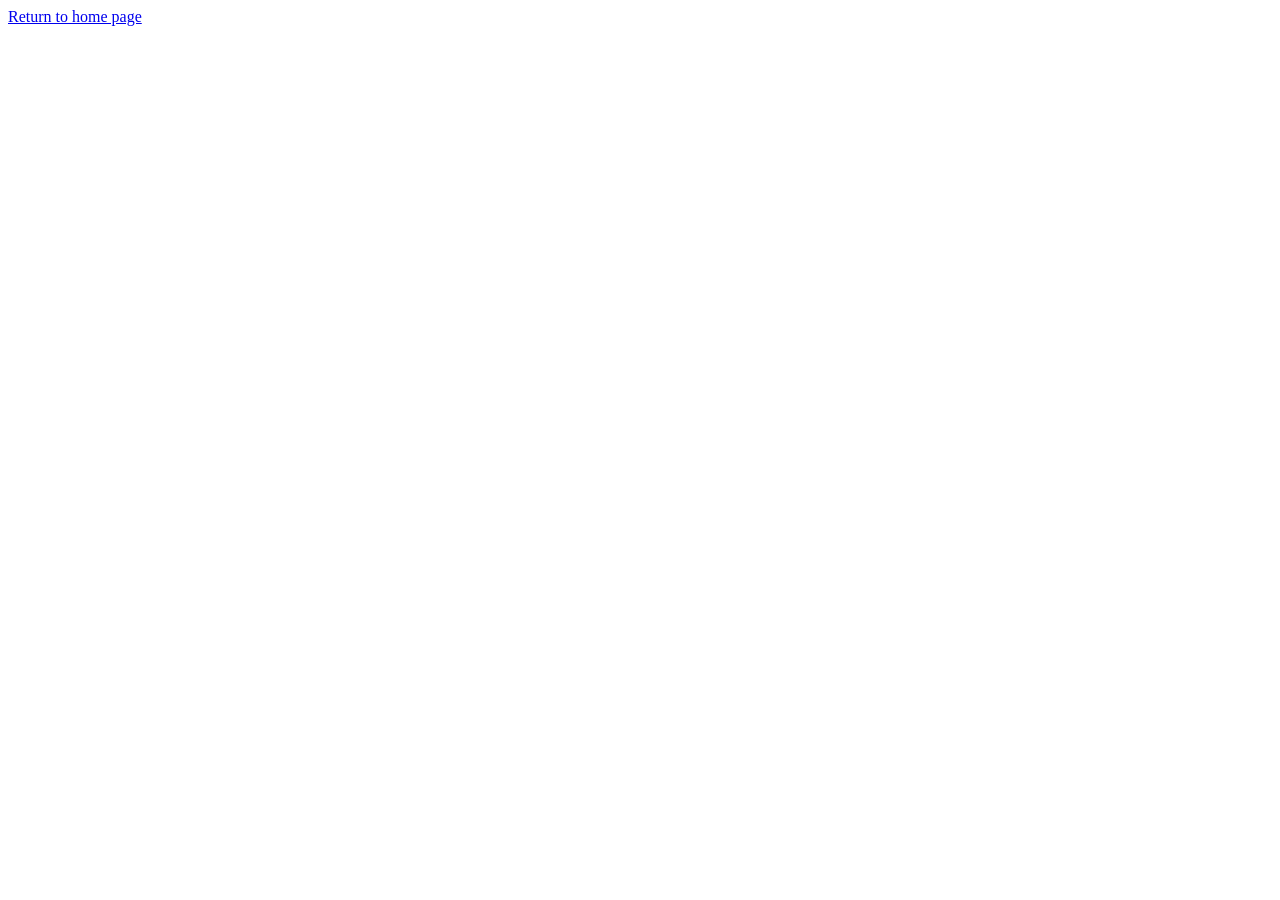
==== annotationtool.html @ e7ff7650 "Added Archery Simulation page" ====
<!DOCTYPE html>
<html>
    <head>
        <meta charset="UTF-8">
        <link rel="stylesheet" href="styles.css">
        <link href="https://fonts.googleapis.com/css?family=Pirata+One" rel="stylesheet" type="text/css">
        <link href="https://fonts.googleapis.com/css?family=Lato" rel="stylesheet" type="text/css">
    </head>
    <body>

    </body>
    <footer>
        <a href="index.html">Return to home page</a>
    </footer>
</html>
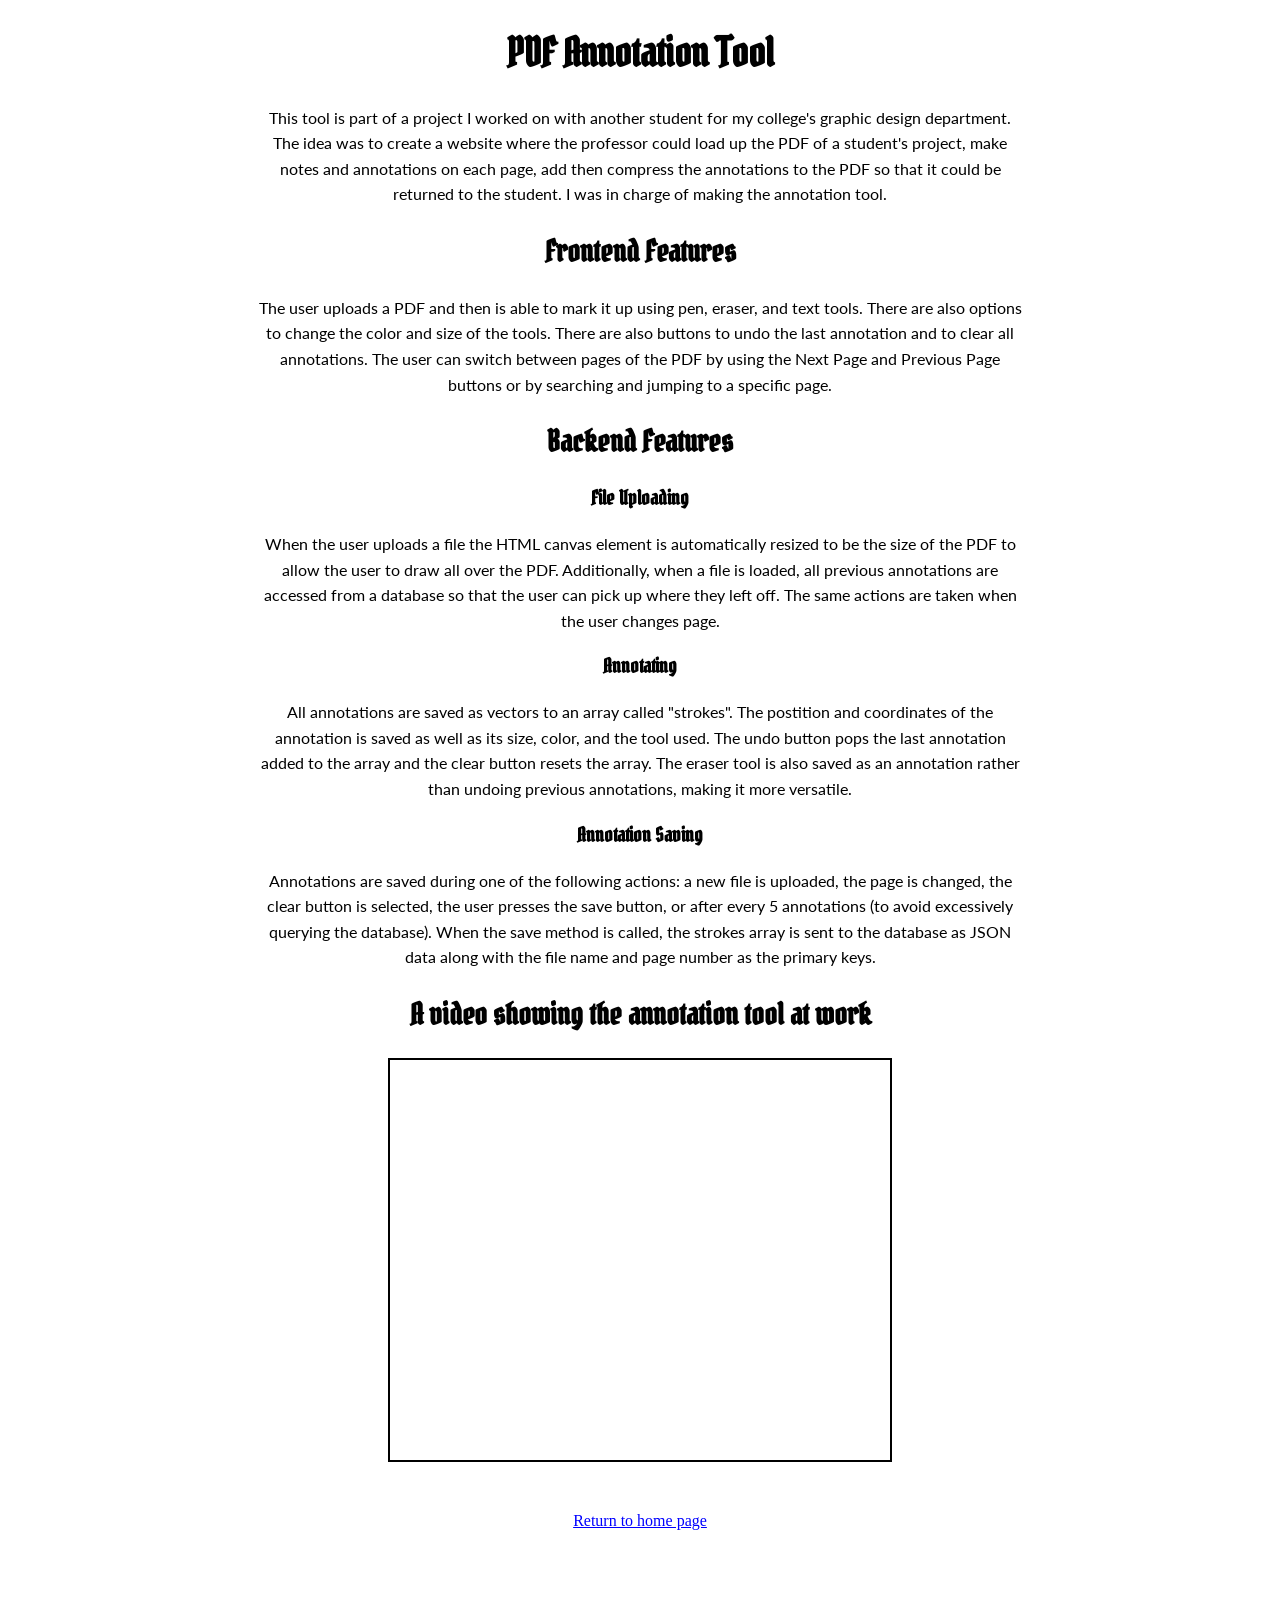
==== commit 4964e5c8: "Added annotation tool page" ====
--- a/annotationtool.html
+++ b/annotationtool.html
@@ -7,7 +7,45 @@
         <link href="https://fonts.googleapis.com/css?family=Lato" rel="stylesheet" type="text/css">
     </head>
     <body>
-
+        <h1>PDF Annotation Tool</h1>
+        <p>
+            This tool is part of a project I worked on with another student for my college's graphic design department. The idea was to
+            create a website where the professor could load up the PDF of a student's project, make notes and annotations on each page, add
+            then compress the annotations to the PDF so that it could be returned to the student. I was in charge of making the annotation tool.
+        </p>
+        <h2>Frontend Features</h2>
+        <p>
+            The user uploads a PDF and then is able to mark it up using pen, eraser, and text tools. There are also options to change the
+            color and size of the tools. There are also buttons to undo the last annotation and to clear all annotations. The user can switch
+            between pages of the PDF by using the Next Page and Previous Page buttons or by searching and jumping to a specific page.
+        </p>
+        <h2>Backend Features</h2>
+        <h3>File Uploading</h3>
+        <p>
+            When the user uploads a file the HTML canvas element is automatically resized to be the size of the PDF to allow the user to
+            draw all over the PDF. Additionally, when a file is loaded, all previous annotations are accessed from a database so that the
+            user can pick up where they left off. The same actions are taken when the user changes page.
+        </p>
+        <h3>Annotating</h3>
+        <p>
+            All annotations are saved as vectors to an array called "strokes". The postition and coordinates of the annotation is saved as
+            well as its size, color, and the tool used. The undo button pops the last annotation added to the array and the clear button resets
+            the array. The eraser tool is also saved as an annotation rather than undoing previous annotations, making it more versatile.
+        </p>
+        <h3>Annotation Saving</h3>
+        <p>
+            Annotations are saved during one of the following actions: a new file is uploaded, the page is changed, the clear button is selected,
+            the user presses the save button, or after every 5 annotations (to avoid excessively querying the database). When the save method
+            is called, the strokes array is sent to the database as JSON data along with the file name and page number as the primary keys.
+        </p>
+        <h2>A video showing the annotation tool at work</h2>
+        <iframe
+                src="https://youtube.com/embed/UoFWqRA62Qw"
+                title="YouTube video player"
+                frameborder="0"
+                allow="accelerometer; autoplay; clipboard-write; encrypted-media; gyroscope; picture-in-picture"
+                allowfullscreen>
+        </iframe>
     </body>
     <footer>
         <a href="index.html">Return to home page</a>
--- a/styles.css
+++ b/styles.css
@@ -0,0 +1,76 @@
+
+body {
+    margin-bottom: 150px;
+}
+h1 {
+    font-family: "Pirata One";
+    font-size: 40px;
+    display: flex;
+    justify-content: center;
+}
+h2 {
+    font-family: "Pirata One";
+    font-size: 30px;
+    display: flex;
+    justify-content: center; 
+}
+h3 {
+    font-family: "Pirata One";
+    font-size: 20px;
+    display: flex;
+    justify-content: center; 
+}
+p {
+    font-family: Lato;
+    /*width: 60%;*/
+    text-align: center;
+    margin: 0 auto;
+
+    line-height: 1.6;
+    max-width: 85ch; /* ideal reading width */
+    margin-bottom: 1.2em;
+}
+ul {
+    /*padding-left: 1.5em;*/
+    max-width: 85ch;
+    margin: 0 auto;  /* centers the whole list block */
+}
+
+li {
+    text-align: left;   /* key change */
+    /*margin: 0.5em 0;*/
+    font-family: Lato;
+    line-height: 1.6;
+    max-width: 85ch; /* ideal reading width */
+    margin-bottom: 1.2em;
+}
+a:link,
+a:visited {
+    color: blue;
+}
+video {
+    border-style: solid;
+    border-width: 2px;
+    border-color: black;
+    width: 500px;
+    height: 400px;
+    display: block;
+    margin-left: auto;
+    margin-right: auto;
+}
+iframe {
+    border-style: solid;
+    border-width: 2px;
+    border-color: black;
+    width: 500px;
+    height: 400px;
+    display: block;
+    margin-left: auto;
+    margin-right: auto;
+}
+
+footer {
+    text-align: center;
+    margin: 0 auto;
+    margin-top: 50px;
+}
